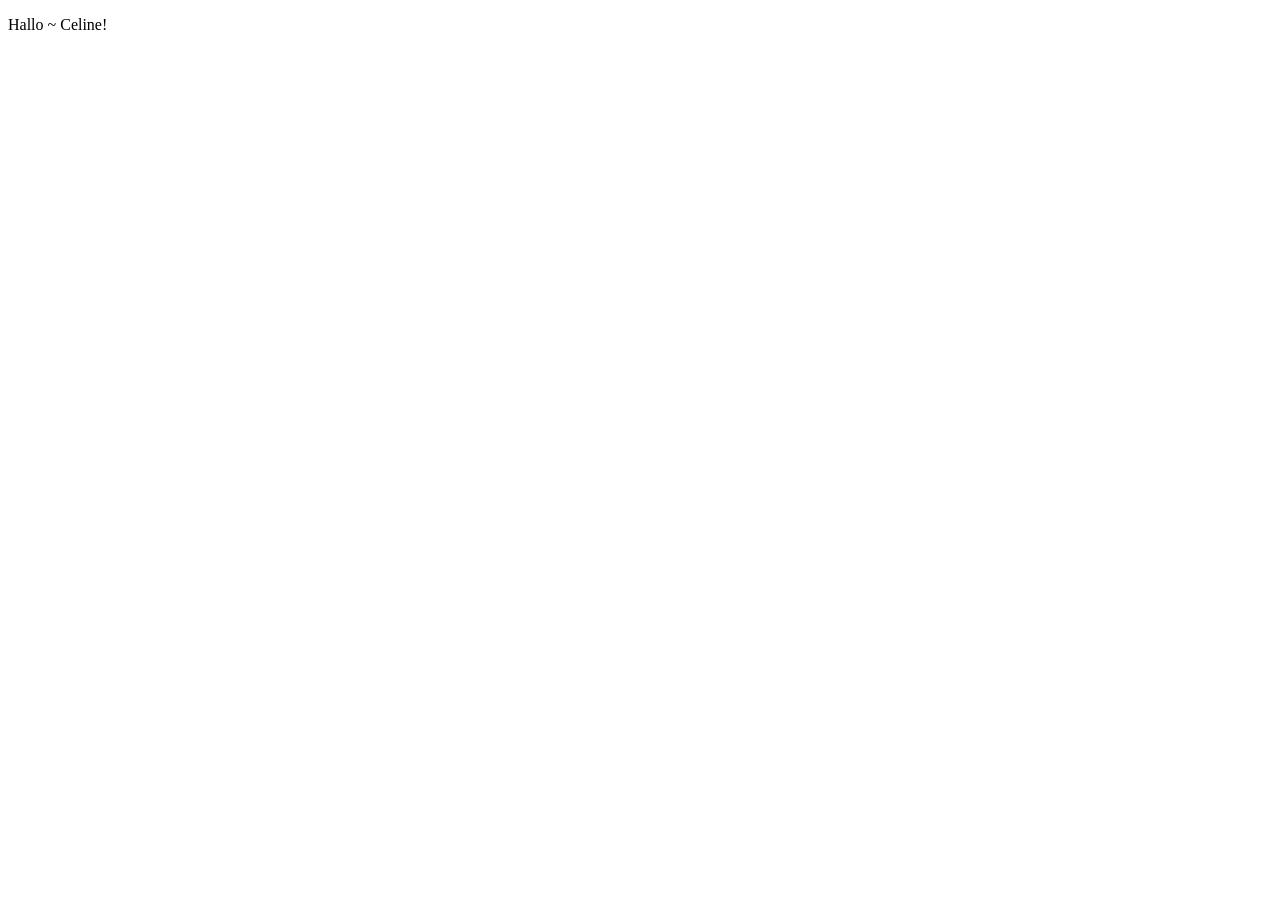
==== src/index.html @ 7288e596 "Celine" ====
<!DOCTYPE html>
<html dir="ltr" lang="en">
  <head>
    <meta charset="utf-8" />
    <meta name="viewport" content="width=device-width, initial-scale=1.0, minimum-scale=1.0, maximum-scale=5.0" />
    <title>Stencil Component Starter</title>

    <script type="module" src="/build/stencil-starter-on.esm.js"></script>
    <script nomodule src="/build/stencil-starter-on.js"></script>
  </head>
  <body>
    <my-component first="Stencil" last="'Don't call me a framework' JS"></my-component>
    <p>Hallo ~ Celine!</p>
  </body>
</html>
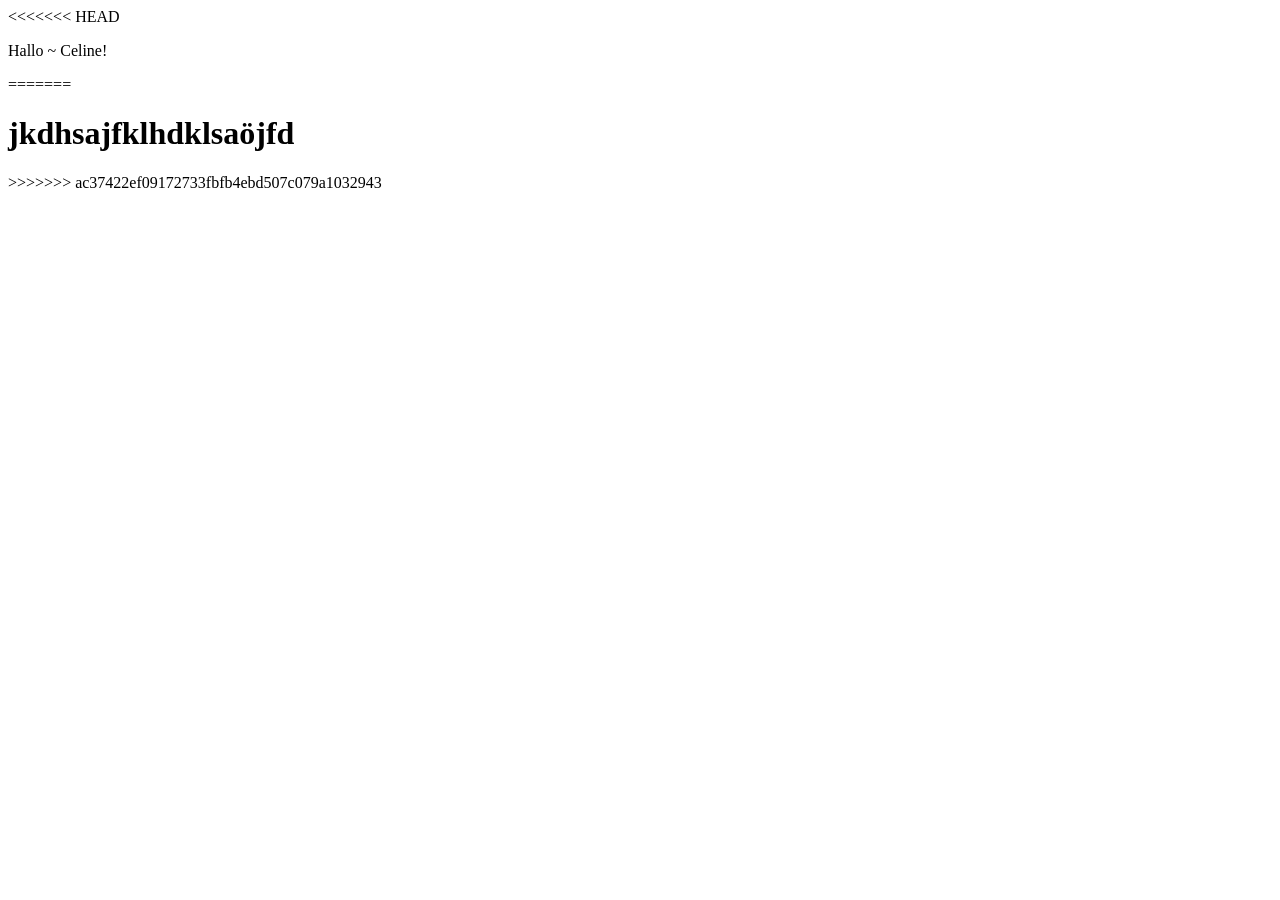
==== commit 055347e5: "Merge branch 'master' of git://github.com/BluescreenCreator/StencilJS-Designary" ====
--- a/src/index.html
+++ b/src/index.html
@@ -10,6 +10,10 @@
   </head>
   <body>
     <my-component first="Stencil" last="'Don't call me a framework' JS"></my-component>
+<<<<<<< HEAD
     <p>Hallo ~ Celine!</p>
+=======
+    <h1>jkdhsajfklhdklsaöjfd</h1>
+>>>>>>> ac37422ef09172733fbfb4ebd507c079a1032943
   </body>
 </html>
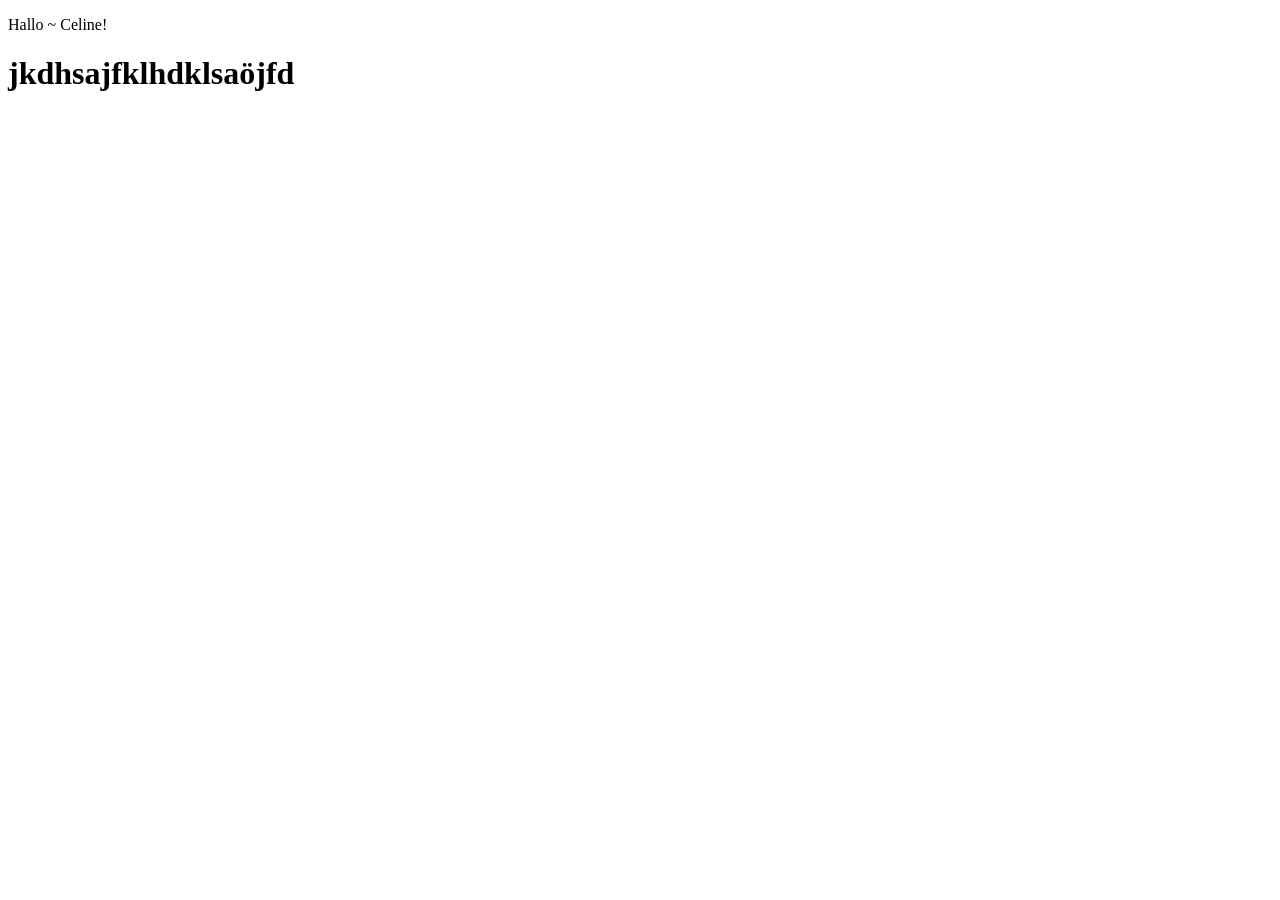
==== commit 5b27bb0b: "hallo" ====
--- a/src/index.html
+++ b/src/index.html
@@ -10,10 +10,7 @@
   </head>
   <body>
     <my-component first="Stencil" last="'Don't call me a framework' JS"></my-component>
-<<<<<<< HEAD
     <p>Hallo ~ Celine!</p>
-=======
     <h1>jkdhsajfklhdklsaöjfd</h1>
->>>>>>> ac37422ef09172733fbfb4ebd507c079a1032943
   </body>
 </html>
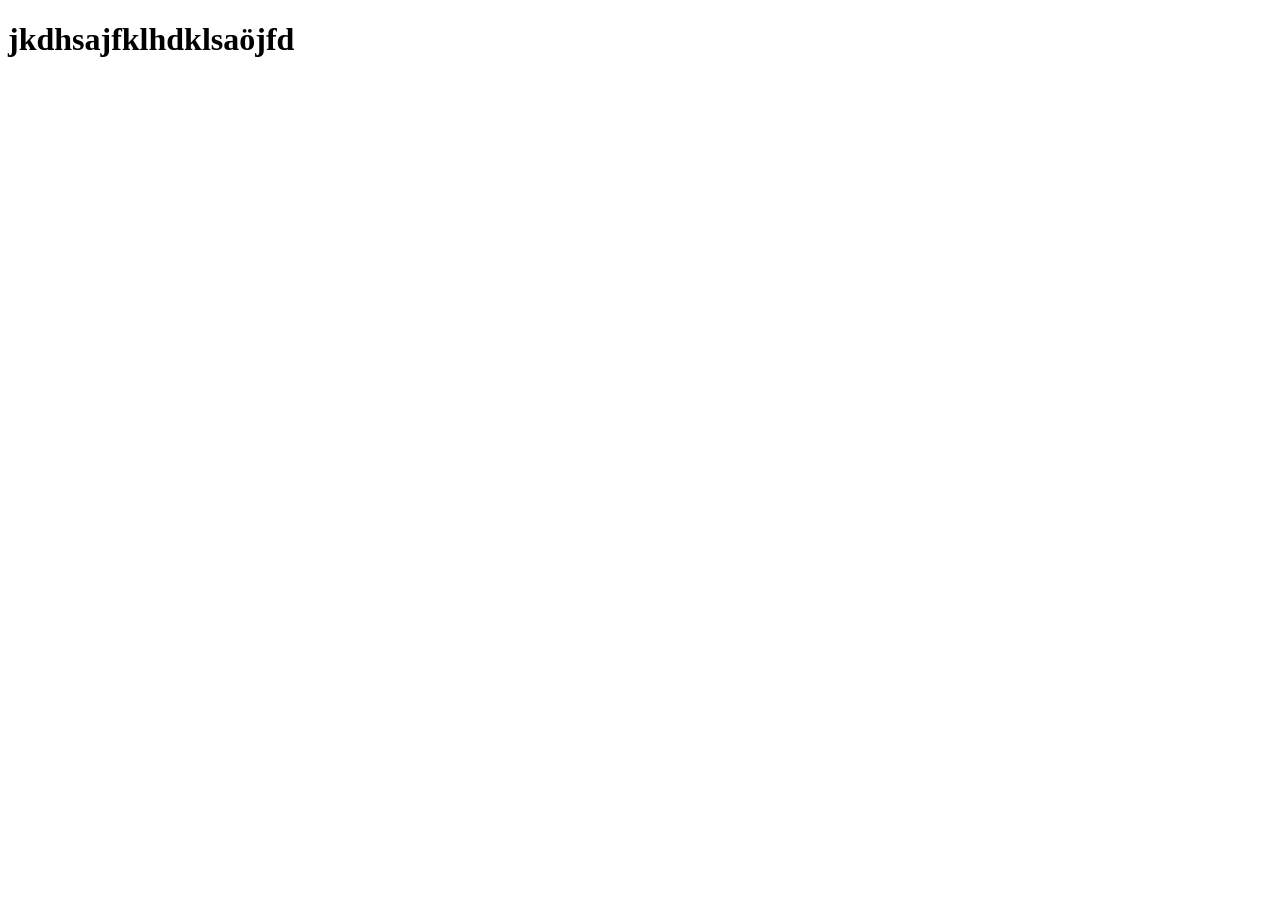
==== commit 34ad10a7: "test" ====
--- a/src/index.html
+++ b/src/index.html
@@ -10,7 +10,6 @@
   </head>
   <body>
     <my-component first="Stencil" last="'Don't call me a framework' JS"></my-component>
-    <p>Hallo ~ Celine!</p>
     <h1>jkdhsajfklhdklsaöjfd</h1>
   </body>
 </html>
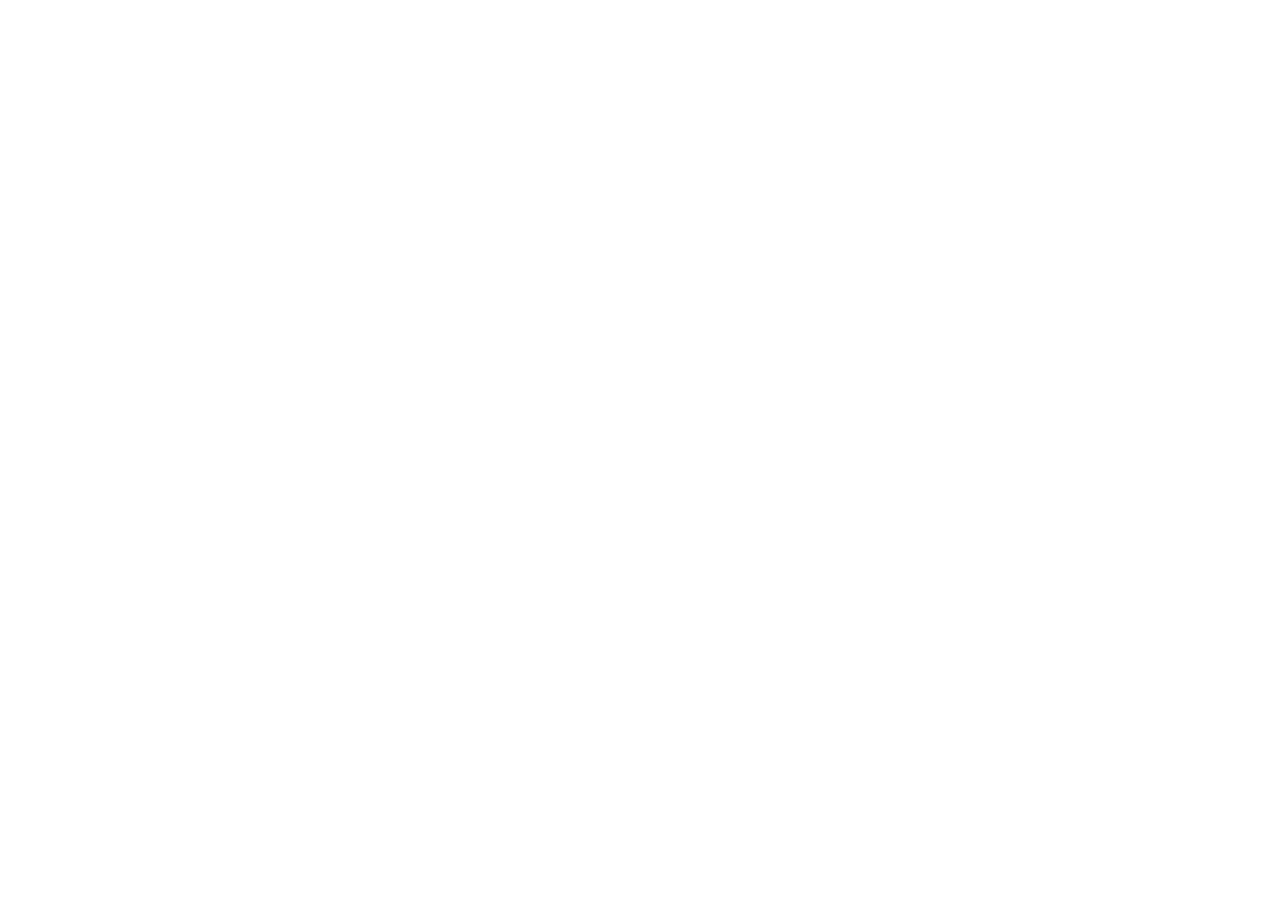
==== commit 00833021: "contact test" ====
--- a/src/index.html
+++ b/src/index.html
@@ -10,6 +10,6 @@
   </head>
   <body>
     <my-component first="Stencil" last="'Don't call me a framework' JS"></my-component>
-    <h1>jkdhsajfklhdklsaöjfd</h1>
+    <designary-contact></designary-contact>
   </body>
 </html>
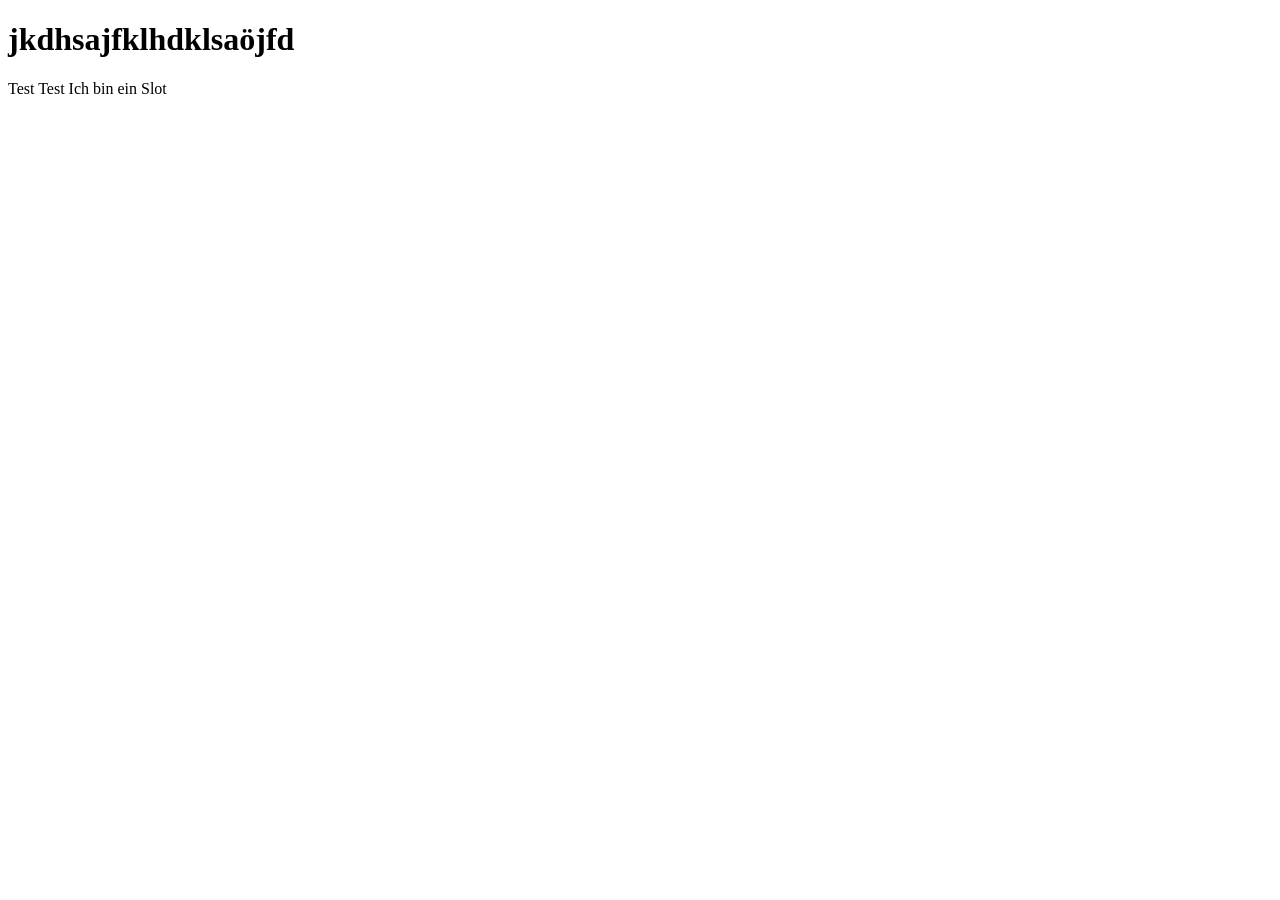
==== commit b826d253: "Componentes added" ====
--- a/src/index.html
+++ b/src/index.html
@@ -5,11 +5,16 @@
     <meta name="viewport" content="width=device-width, initial-scale=1.0, minimum-scale=1.0, maximum-scale=5.0" />
     <title>Stencil Component Starter</title>
 
-    <script type="module" src="/build/stencil-starter-on.esm.js"></script>
-    <script nomodule src="/build/stencil-starter-on.js"></script>
+    <script src="/dist/stencil-starter-on/stencil-starter-on.esm.js" type="module"></script>
+    <link rel="stylesheet" href="/dist/stencil-starter-on/stencil-starter-on.css" />
+    <title>unser design guide</title>
+    <script type="text/javascript" src="/ON-your-styleguide/script.js" defer></script>
   </head>
   <body>
     <my-component first="Stencil" last="'Don't call me a framework' JS"></my-component>
-    <designary-contact></designary-contact>
+    <h1>jkdhsajfklhdklsaöjfd</h1>
+    <example-component example-prop="Ich bin ein Property">Test Test</example-component>
+
+    <designary-testimonial>Ich bin ein Slot</designary-testimonial>
   </body>
-</html>
+</html>
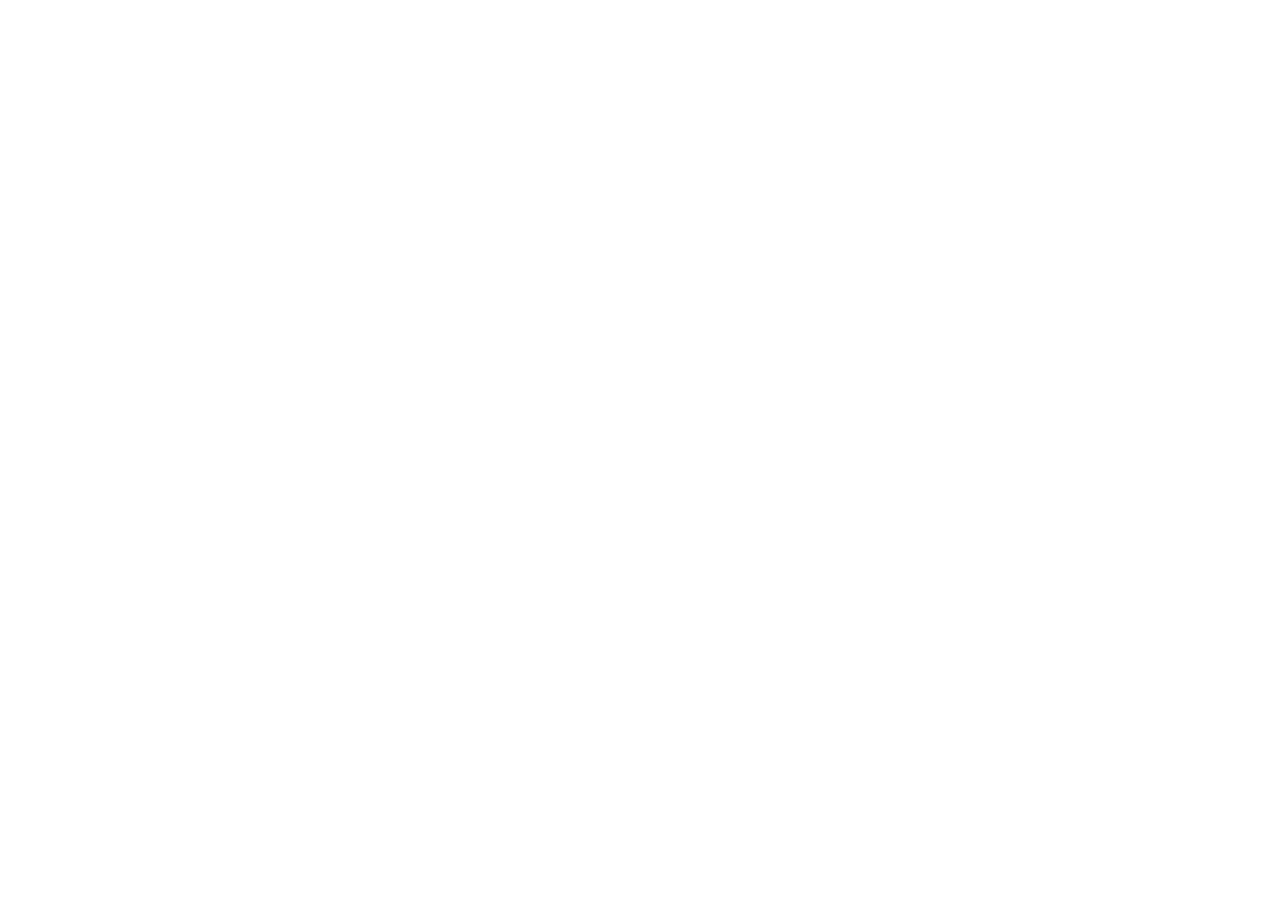
==== commit 7dcdc951: "Merge" ====
--- a/src/index.html
+++ b/src/index.html
@@ -12,9 +12,6 @@
   </head>
   <body>
     <my-component first="Stencil" last="'Don't call me a framework' JS"></my-component>
-    <h1>jkdhsajfklhdklsaöjfd</h1>
-    <example-component example-prop="Ich bin ein Property">Test Test</example-component>
-
-    <designary-testimonial>Ich bin ein Slot</designary-testimonial>
+    <designary-contact></designary-contact>
   </body>
 </html>
